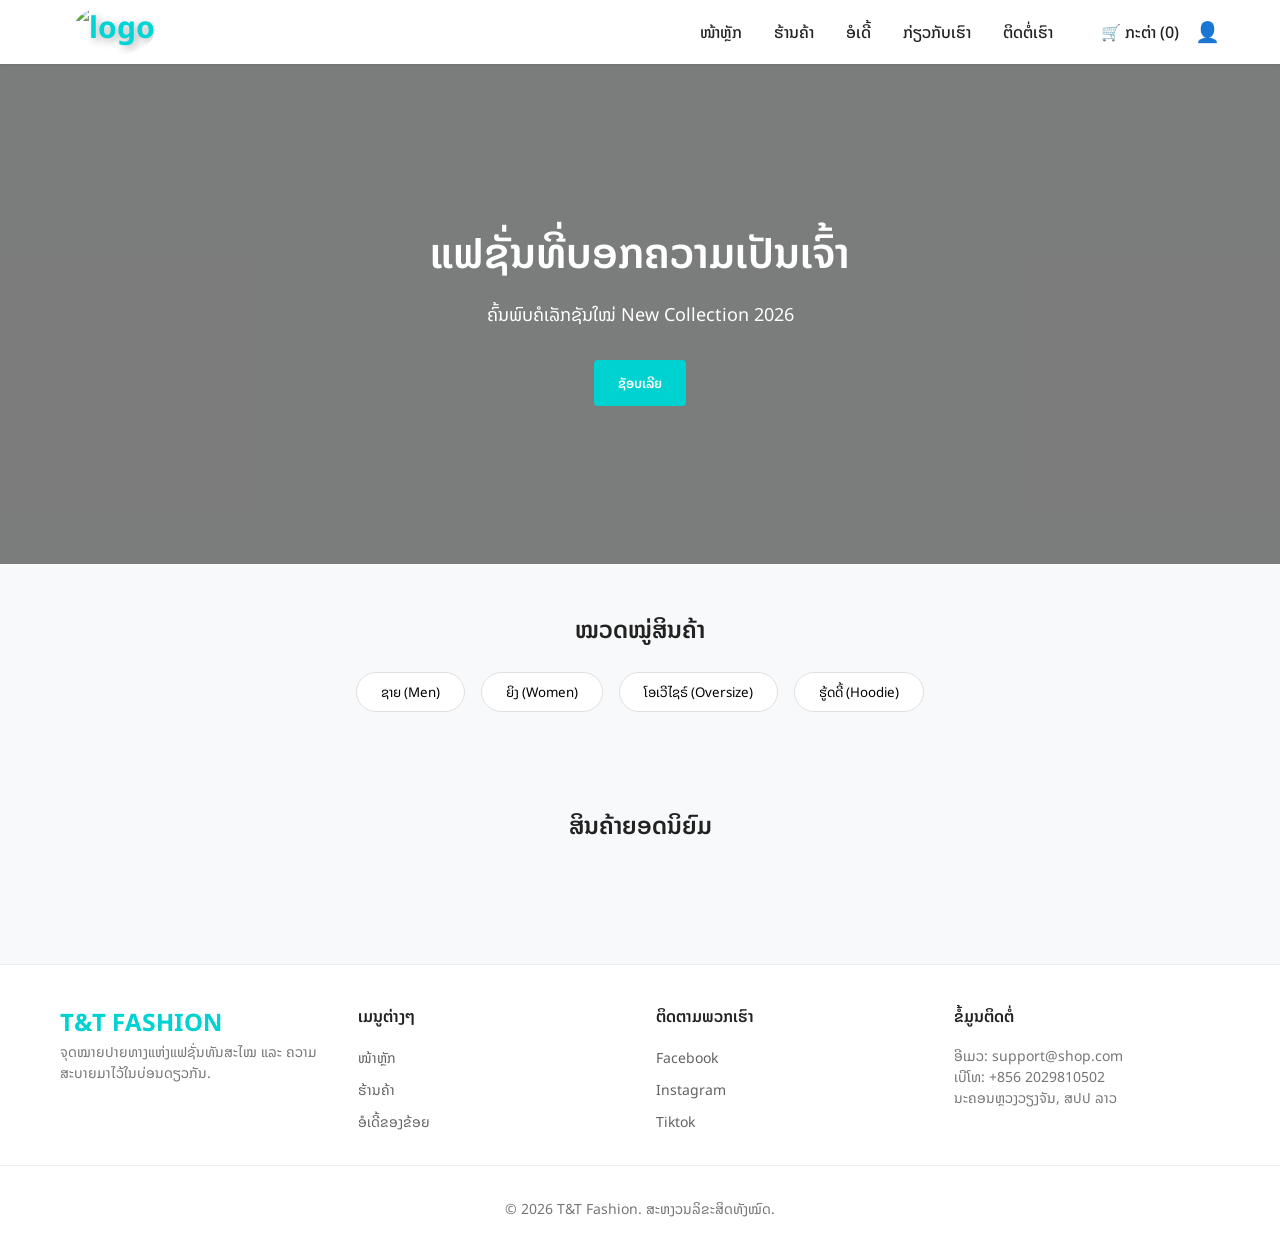
==== index.html @ 33236c0f "Add files via upload" ====
<!DOCTYPE html>
<html lang="lo">
<head>
    <meta charset="UTF-8">
    <meta name="viewport" content="width=device-width, initial-scale=1.0">
    <title>T&T Fashion</title>
    <link rel="preconnect" href="https://fonts.googleapis.com">
    <link rel="preconnect" href="https://fonts.gstatic.com" crossorigin>
    <link href="https://fonts.googleapis.com/css2?family=Noto+Sans+Lao:wght@300;400;500;600;700&family=Poppins:wght@400;500;600;700&display=swap" rel="stylesheet">
    <link rel="stylesheet" href="style.css">
</head>
<body>
    <header class="main-header">
        <div class="container header-container">
            <div class="logo-area" onclick="navigate('home')">
                <div class="logo">
                    <img src="https://i.postimg.cc/hPRXjRy1/logo2.png" alt="logo">
                </div>
            </div>
            <button class="menu-toggle" onclick="toggleMobileMenu()">☰</button>
            <nav class="nav-links">
                <a href="#" onclick="navigate('home')">ໜ້າຫຼັກ</a>
                <a href="#" onclick="navigate('shop')">ຮ້ານຄ້າ</a>
                <a href="#" onclick="navigate('my-orders')">ອໍເດີ້</a>
                <a href="#" onclick="navigate('about')">ກ່ຽວກັບເຮົາ</a>
                <a href="https://wa.me/message/7QLUAS7U6RDPG1">ຕິດຕໍ່ເຮົາ</a>
            </nav>
            <div class="header-actions">
                <span class="cart-btn" onclick="navigate('cart')">
                    🛒 ກະຕ່າ (<span id="cart-icon-count">0</span>)
                </span>
                <span class="user-avatar" id="display-user-header" onclick="navigate('my-orders')">👤</span>
            </div>
        </div>
    </header>

    <main id="home" class="page-section active">
        <section class="hero-banner">
            <div class="hero-overlay"></div>
            <div class="hero-content">
                <h2>ແຟຊັ່ນທີ່ບອກຄວາມເປັນເຈົ້າ</h2>
                <p>ຄົ້ນພົບຄໍເລັກຊັນໃໝ່ New Collection 2026</p>
                <button onclick="navigate('shop')" class="btn btn-primary">ຊັອບເລີຍ</button>
            </div>
        </section>

        <section class="container section-padding text-center">
            <h3 class="section-title">ໝວດໝູ່ສິນຄ້າ</h3>
            <div class="category-buttons">
                <button onclick="filterCategory('Men')" class="btn-category">ຊາຍ (Men)</button>
                <button onclick="filterCategory('Women')" class="btn-category">ຍິງ (Women)</button>
                <button onclick="filterCategory('Oversize')" class="btn-category">ໂອເວີໄຊຣ໌ (Oversize)</button>
                <button onclick="filterCategory('Hoodie')" class="btn-category">ຮູ້ດດີ້ (Hoodie)</button>
            </div>
        </section>

        <section class="container section-padding">
            <h3 class="section-title text-center">ສິນຄ້າຍອດນິຍົມ</h3>
            <div id="featured-products-grid" class="products-grid grid-4"></div>
        </section>
    </main>

    <main id="shop" class="page-section container section-padding">
        <h2 class="page-title">ລາຍການສິນຄ້າທັງໝົດ</h2>
        <div class="shop-layout">
            <aside class="shop-sidebar">
                <div class="filter-card">
                    <div class="filter-group">
                        <h4 class="filter-heading">ຄົ້ນຫາສິນຄ້າ</h4>
                        <input type="text" id="search-input" placeholder="ພິມຊື່ສິນຄ້າ..." class="form-input" oninput="applyFilters()">
                    </div>
                    <div class="filter-group">
                        <h4 class="filter-heading">ໝວດໝູ່</h4>
                        <div id="category-filters" class="checkbox-list">
                            <label><input type="checkbox" value="Men" onchange="applyFilters()"> ຊາຍ (Men)</label>
                            <label><input type="checkbox" value="Women" onchange="applyFilters()"> ຍິງ (Women)</label>
                            <label><input type="checkbox" value="Hoodie" onchange="applyFilters()"> ຮູ້ດດີ້ (Hoodie)</label>
                            <label><input type="checkbox" value="Oversize" onchange="applyFilters()"> ໂອເວີໄຊຣ໌ (Oversize)</label>
                        </div>
                    </div>
                </div>
            </aside>
            <div class="shop-content">
                <div id="shop-products-grid" class="products-grid grid-3"></div>
            </div>
        </div>
    </main>

    <main id="product" class="page-section container section-padding">
        <button onclick="navigate('shop')" class="back-link">← ກັບຄືນໜ້າຮ້ານຄ້າ</button>
        <div id="product-detail-container"></div>
    </main>

    <main id="cart" class="page-section container-narrow section-padding">
        <h2 class="page-title">ກະຕ່າສິນຄ້າຂອງທ່ານ</h2>
        <div class="cart-card">
            <div class="cart-headers">
                <div class="header-prod">ສິນຄ້າ</div>
                <div class="header-qty">ຈຳນວນ</div>
                <div class="header-price">ລາຄາ</div>
            </div>
            <div id="cart-items-container"></div>
            <div class="cart-summary">
                <div class="summary-line">
                    <span class="summary-label">ລວມທັງໝົດ:</span>
                    <span class="summary-value">₭<span id="cart-total-price">0</span></span>
                </div>
                <button onclick="goToCheckout()" class="btn btn-dark btn-checkout">ໄປໜ້າຊຳລະເງິນ</button>
            </div>
        </div>
    </main>

    <main id="checkout" class="page-section container-narrow section-padding">
        <h2 class="page-title text-center">ກວດສອບ ແລະ ຊຳລະເງິນ</h2>
        <div class="checkout-layout">
            <div class="checkout-form-card">
                <form id="checkout-form" onsubmit="submitOrder(event)">
                    <h3 class="card-subtitle">ຂໍ້ມູນການຈັດສົ່ງ</h3>
                    <div class="form-group">
                        <label class="form-label">ຊື່ ແລະ ນາມສະກຸນ</label>
                        <input type="text" id="checkout-name" placeholder="ກະລຸນາປ້ອນຊື່ຂອງທ່ານ" required class="form-input">
                    </div>
                    <div class="form-group">
                        <label class="form-label">ເບີໂທລະສັບ</label>
                        <input type="tel" id="checkout-phone" placeholder="ກະລຸນາປ້ອນເບີໂທ (ໃຊ້ເຂົ້າສູ່ລະບົບ)" required class="form-input">
                    </div>
                    <div class="form-group">
                        <label class="form-label">ທີ່ຢູ່ຈັດສົ່ງສິນຄ້າ</label>
                        <textarea id="checkout-address" rows="3" placeholder="ບ້ານ, ເມືອງ, ແຂວງ ແລະ ລາຍລະອຽດທີ່ຢູ່..." required class="form-input"></textarea>
                    </div>
                </form>
            </div>
            <div class="checkout-payment-card">
                <h3 class="card-subtitle text-center">การຊຳລະເງິນ</h3>
                <p class="payment-total text-center">ຍອດຊຳລະທັງໝົດ: <strong id="checkout-total-display">₭<span id="checkout-total-price-summary">0</span></strong></p>
                <div class="qr-code-box">
                    <img id="qr-image" src="https://i.postimg.cc/V6S18g32/my-qrcode.jpg" alt="Payment QR" class="qr-img">
                    <span class="qr-subtext">ສະແກນ QR Code ເພື່ອໂອນເງິນ</span>
                </div>
                <div class="form-group">
                    <label class="form-label text-center block">ອັບໂຫຼດສະລິບຫຼັກຖານ</label>
                    <input type="file" id="slip-upload" accept="image/*" required class="form-file-input">
                </div>
                <button type="submit" id="btn-submit-order" form="checkout-form" class="btn btn-primary btn-full">ຢືນຢັນການສັ່ງຊື້</button>
            </div>
        </div>
    </main>

    <main id="my-orders" class="page-section container-narrow section-padding">
        <h2 class="page-title text-center">📦 ອໍເດີ້ຂອງຂ້ອຍ (MY ORDERS)</h2>
        
        <div id="login-section" class="filter-card text-center" style="max-width: 400px; margin: 0 auto;">
            <h3>ເຂົ້າສູ່ລະບົບເພື່ອເບິ່ງອໍເດີ້</h3>
            <p style="font-size: 13px; color: #757575; margin-top: 5px;">ປ້ອນເບີໂທລະສັບດຽວກັນກັບຕອນສັ່ງຊື້ສິນຄ້າ</p>
            <input type="tel" id="login-phone" placeholder="ປ້ອນເບີໂທລະສັບ..." class="form-input" style="margin: 15px 0; width: 100%;">
            <button onclick="loginCustomer()" class="btn btn-primary btn-full">ເຂົ້າສູ່ລະບົບ</button>
        </div>

        <div id="orders-content" style="display: none;">
            <div style="display: flex; justify-content: space-between; align-items: center; margin-bottom: 20px; background: #fff; padding: 15px; border-radius: 8px; box-shadow: 0 1px 3px rgba(0,0,0,0.05);">
                <p>ບັນຊີຜູ້ໃຊ້ (ເບີໂທ): <span id="display-user-phone" style="font-weight:bold; color:var(--primary-color);"></span></p>
                <button onclick="logoutCustomer()" class="btn btn-outline" style="padding: 5px 15px; font-size: 12px;">ອອກຈາກລະບົບ</button>
            </div>

            <div class="filter-card mb-4" style="margin-bottom: 20px;">
                <input type="text" id="search-my-order-input" placeholder="ຄົ້ນຫາອໍເດີ້ຂອງຂ້ອຍດ້ວຍ ລະຫັດອໍເດີ້..." class="form-input" style="width: 100%; border-radius: 4px;" oninput="renderMyOrdersList()">
            </div>
            <div id="my-orders-list-container" class="space-y-4"></div>
        </div>
    </main>

    <main id="order-detail" class="page-section container-narrow section-padding">
        <button onclick="navigate('my-orders')" class="back-link">← ກັບຄືນໜ້າອໍເດີ້ຂອງຂ້ອຍ</button>
        <h2 class="page-title text-center">🧾 ລາຍລະອຽດອໍເດີ້ (ORDER DETAIL)</h2>
        <div id="customer-order-detail-container" class="cart-card" style="max-width: 600px; margin: 0 auto;"></div>
    </main>

    <footer id="about" class="main-footer">
        <div class="container footer-grid">
            <div class="footer-col">
                <h1 class="logo-text">T&T FASHION</h1>
                <p class="footer-about">ຈຸດໝາຍປາຍທາງແຫ່ງແຟຊັ່ນທັນສະໄໝ ແລະ ຄວາມສະບາຍມາໄວ້ໃນບ່ອນດຽວກັນ.</p>
            </div>
            <div class="footer-col">
                <h4>ເມນູຕ່າງໆ</h4>
                <ul class="footer-links-list">
                    <li><a href="#" onclick="navigate('home')">ໜ້າຫຼັກ</a></li>
                    <li><a href="#" onclick="navigate('shop')">ຮ້ານຄ້າ</a></li>
                    <li><a href="#" onclick="navigate('my-orders')">ອໍເດີ້ຂອງຂ້ອຍ</a></li>
                </ul>
            </div>
            <div class="footer-col">
                <h4>ຕິດຕາມພວກເຮົາ</h4>
                <ul class="footer-links-list">
                    <li><a href="https://www.facebook.com/share/1D7z612ayU/?mibextid=wwXIfr">Facebook</a></li>
                    <li><a href="https://www.instagram.com/tony.ppz?igsh=cjBveWJicjNpbmhm&utm_source=qr">Instagram</a></li>
                    <li><a href="https://www.tiktok.com/@tony_ppz?_r=1&_t=ZS-977wdGXuDJt">Tiktok</a></li>
                </ul>
            </div>
            <div class="footer-col">
                <h4>ຂໍ້ມູນຕິດຕໍ່</h4>
                <p class="footer-contact-info">ອີເມວ: support@shop.com<br>ເບີໂທ: +856 2029810502<br>ນະຄອນຫຼວງວຽງຈັນ, ສປປ ລາວ</p>
            </div>
        </div>
        <div class="footer-bottom text-center">
            &copy; 2026 T&T Fashion. ສະຫງວນລິຂະສິດທັງໝົດ.
        </div>
    </footer>

    <script src="https://www.gstatic.com/firebasejs/10.7.1/firebase-app-compat.js"></script>
    <script src="https://www.gstatic.com/firebasejs/10.7.1/firebase-firestore-compat.js"></script>
   <script src="app.js"></script>
</body>
</html>
---- style.css ----
/* Global Styles & Variables */
:root {
    --primary-color: #00D1D1;
    --secondary-color: #ffffff;
    --text-color: #222222;
    --bg-color: #f8f9fa;
    --gray-light: #eceff1;
    --gray-text: #757575;
    --font-heading: 'Poppins', 'Noto Sans Lao', sans-serif;
    --font-sans: 'Noto Sans Lao', 'Inter', sans-serif;
}

* {
    box-sizing: border-box;
    margin: 0;
    padding: 0;
}

body {
    font-family: var(--font-sans);
    color: var(--text-color);
    background-color: var(--bg-color);
    -webkit-font-smoothing: antialiased;
    line-height: 1.5;
}

.logo {
    width: auto;
    height: 80px;
    padding: 13px;
    font-size: 30px;
    font-weight: bold;
    color: #00d4d4;
    text-shadow: 3px 3px 8px rgba(0, 0, 0, 0.3);
    display: flex;
    cursor: pointer;
    border-radius: 50%;
}

.logo img {
    width: auto;
    height: 50px;
    border-radius: 50%;
    transition: transform 0.1s ease-in-out;
    filter: drop-shadow(0. 4px 10px rgba(0, 0, 0, 0.3));
}

.logo:active {
    transform: scale(0.30);
    filter: brightness(0.3);
}

h2, h3, h4, h5, h6 {
    font-family: var(--font-heading);
    font-weight: 600;
}

.container {
    max-width: 1200px;
    margin: 0 auto;
    padding: 0 20px;
}

.container-narrow {
    max-width: 900px;
    margin: 0 auto;
    padding: 0 20px;
}

.text-center { text-align: center; }
.block { display: block; }

/* Layout Page Display Management */
.page-section {
    display: none;
}
.page-section.active {
    display: block;
}

/* Button Component Styles */
.btn {
    display: inline-block;
    padding: 12px 24px;
    border-radius: 4px;
    font-weight: 600;
    cursor: pointer;
    transition: all 0.2s ease;
    border: none;
    text-align: center;
    font-family: var(--font-sans);
}

.btn-primary {
    background-color: var(--primary-color);
    color: var(--secondary-color);
}
.btn-primary:hover {
    background-color: #00b4b4;
}

.btn-dark {
    background-color: var(--text-color);
    color: var(--secondary-color);
}
.btn-dark:hover {
    background-color: #424242;
}

.btn-outline {
    background-color: transparent;
    border: 2px solid var(--primary-color);
    color: var(--primary-color);
}
.btn-outline:hover {
    background-color: var(--primary-color);
    color: var(--secondary-color);
}

.btn-full {
    width: 100%;
}

/* Header Styles */
.main-header {
    background-color: var(--secondary-color);
    box-shadow: 0 1px 3px rgba(0,0,0,0.1);
    position: sticky;
    top: 0;
    z-index: 100;
}

.header-container {
    display: flex;
    align-items: center;
    height: 64px;
}

.logo-area {
    flex: 1; /* Pushes menu tabs to the far right */
    cursor: pointer;
}

.logo-text {
    font-size: 24px;
    color: var(--primary-color);
    font-weight: 700;
}

.nav-links {
    display: flex;
    gap: 32px;
    margin-right: 48px; /* Safe space before cart icon element */
}

.nav-links a {
    text-decoration: none;
    color: var(--text-color);
    font-weight: 500;
    transition: color 0.2s;
}

.nav-links a:hover {
    color: var(--primary-color);
}

.header-actions {
    display: flex;
    align-items: center;
    gap: 16px;
    cursor: pointer;
}

.cart-btn {
    font-weight: 500;
}
.cart-btn:hover {
    color: var(--primary-color);
}

.user-avatar {
    font-size: 20px;
}

/* Home Section Layouts */
.hero-banner {
    position: relative;
    height: 500px;
    background-image: url('https://images.unsplash.com/photo-1441984904996-e0b6ba687e04?auto=format&fit=crop&w=1600&q=80');
    background-size: cover;
    background-position: center;
    display: flex;
    align-items: center;
    justify-content: center;
    color: var(--secondary-color);
}

.hero-overlay {
    position: absolute;
    top: 0;
    left: 0;
    right: 0;
    bottom: 0;
    background-color: rgba(0, 0, 0, 0.5);
}

.hero-content {
    position: relative;
    z-index: 1;
    text-align: center;
}

.hero-content h2 {
    font-size: 42px;
    margin-bottom: 16px;
}

.hero-content p {
    font-size: 18px;
    margin-bottom: 32px;
}

.section-padding {
    padding: 48px 0;
}

.section-title {
    font-size: 24px;
    margin-bottom: 24px;
}

.category-buttons {
    display: flex;
    justify-content: center;
    gap: 16px;
    flex-wrap: wrap;
}

.btn-category {
    background-color: var(--secondary-color);
    border: 1px solid #e0e0e0;
    padding: 8px 24px;
    border-radius: 24px;
    cursor: pointer;
    font-family: var(--font-sans);
    transition: all 0.2s;
}

.btn-category:hover {
    border-color: var(--primary-color);
    color: var(--primary-color);
}

/* Products Grid Setup */
.products-grid {
    display: grid;
    gap: 24px;
}

.grid-4 {
    grid-template-columns: repeat(4, 1fr);
}

@media (max-width: 992px) {
    .grid-4 { grid-template-columns: repeat(2, 1fr); }
}
/* --- ส่วนปุ่มเปิดเมนูในหน้าจอคอมพิวเตอร์ให้ซ่อนไว้ --- */
.menu-toggle {
    display: none;
    background: none;
    border: none;
    font-size: 26px;
    color: var(--primary-color);
    cursor: pointer;
    padding: 5px 10px;
}

/* --- จัดการหน้าจอมือถือ (Responsive Mobile) --- */
@media (max-width: 576px) {
    .grid-4 { 
        grid-template-columns: 1fr; 
    }
    
    .header-container {
        position: relative;
        justify-content: space-between;
    }

    /* แสดงปุ่มสามขีดในมือถือ */
    .menu-toggle { 
        display: block; 
    }

    /* ปรับแต่งเมนูของมือถือให้แสดงผลสไลด์ลงมา */
    .nav-links {
        display: none; /* ซ่อนไว้ก่อนเริ่มต้น */
        flex-direction: column;
        position: absolute;
        top: 80px; /* ระยะให้อยู่ใต้ header พอดี */
        left: 0;
        width: 100%;
        background-color: var(--secondary-color);
        padding: 20px;
        box-shadow: 0 4px 10px rgba(0,0,0,0.1);
        gap: 15px;
        text-align: center;
        z-index: 999;
    }

    /* เมื่อกดปุ่ม แถบเมนูจะแสดงผลทันที */
    .nav-links.active {
        display: flex;
    }
}

.grid-3 {
    grid-template-columns: repeat(3, 1fr);
}
@media (max-width: 768px) {
    .grid-3 { grid-template-columns: 1fr; }
}

/* Product Card Design */
.product-card {
    background-color: var(--secondary-color);
    padding: 16px;
    border-radius: 8px;
    box-shadow: 0 1px 2px rgba(0,0,0,0.05);
    transition: transform 0.2s, box-shadow 0.2s;
}

.product-card:hover {
    transform: translateY(-2px);
    box-shadow: 0 4px 12px rgba(0,0,0,0.08);
}

.product-card img {
    width: 100%;
    height: 240px;
    object-fit: cover;
    border-radius: 4px;
    cursor: pointer;
}

.product-card h4 {
    margin-top: 16px;
    font-size: 16px;
}

.product-card .prod-meta {
    font-size: 14px;
    color: var(--gray-text);
    margin-top: 4px;
}

.product-card-footer {
    display: flex;
    justify-content: space-between;
    align-items: center;
    margin-top: 16px;
}

.product-price {
    font-size: 18px;
    font-weight: 700;
    color: var(--primary-color);
}

.product-card .btn-add {
    background-color: var(--text-color);
    color: var(--secondary-color);
    padding: 6px 12px;
    font-size: 13px;
    border: none;
    border-radius: 4px;
    cursor: pointer;
    font-family: var(--font-sans);
}
/* คลาสเสริมสำหรับการจัดการหน้า Order บอร์ดจำลอง */
.space-y-4 > * + * {
    margin-top: 1rem;
}
.mb-4 {
    margin-bottom: 1rem;
}
.text-transform-uppercase {
    text-transform: uppercase;
}
input:disabled, button:disabled {
    opacity: 0.5;
    cursor: not-allowed;
}

/* Promo Banner */
.promo-banner {
    background-color: var(--primary-color);
    color: var(--secondary-color);
    padding: 32px;
    border-radius: 12px;
    text-align: center;
}

.promo-banner h2 {
    font-size: 28px;
    margin-bottom: 8px;
}

/* About Brand Section Layout */
.about-grid {
    display: grid;
    grid-template-columns: 1fr 1fr;
    gap: 32px;
    align-items: center;
}
@media (max-width: 768px) {
    .about-grid { grid-template-columns: 1fr; }
}

.about-img {
    width: 100%;
    height: 320px;
    object-fit: cover;
    border-radius: 8px;
}

.about-title {
    font-size: 26px;
    color: var(--primary-color);
    margin-bottom: 16px;
}

.about-desc {
    color: var(--gray-text);
    line-height: 1.6;
    margin-bottom: 24px;
}

/* Newsletter Section */
.newsletter-section {
    background-color: var(--secondary-color);
    padding: 48px 0;
    border-top: 1px solid var(--gray-light);
    border-bottom: 1px solid var(--gray-light);
}

.newsletter-container {
    max-width: 500px;
    margin: 0 auto;
    text-align: center;
    padding: 0 20px;
}

.newsletter-container h3 {
    margin-bottom: 16px;
}

.newsletter-form {
    display: flex;
}

.form-input {
    flex: 1;
    border: 1px solid #ccc;
    border-radius: 4px 0 0 4px;
    padding: 10px 16px;
    font-size: 14px;
    font-family: var(--font-sans);
}
.form-input:focus {
    outline: none;
    border-color: var(--primary-color);
}

.newsletter-form .btn {
    border-radius: 0 4px 4px 0;
}

/* Shop Layout Styles */
.page-title {
    font-size: 28px;
    margin-bottom: 32px;
}

.shop-layout {
    display: flex;
    gap: 32px;
}
@media (max-width: 768px) {
    .shop-layout { flex-direction: column; }
    .shop-sidebar { width: 100% !important; }
}

.shop-sidebar {
    width: 25%;
}

.shop-content {
    width: 75%;
}
@media (max-width: 768px) {
    .shop-content { width: 100%; }
}

.filter-card {
    background-color: var(--secondary-color);
    padding: 24px;
    border-radius: 8px;
    box-shadow: 0 1px 2px rgba(0,0,0,0.05);
}

.filter-group {
    margin-bottom: 24px;
}

.filter-heading {
    font-size: 16px;
    margin-bottom: 12px;
}

.filter-card .form-input {
    width: 100%;
    border-radius: 4px;
}

.checkbox-list {
    display: flex;
    flex-direction: column;
    gap: 8px;
}

.checkbox-list label {
    display: flex;
    align-items: center;
    cursor: pointer;
    font-size: 15px;
}

.checkbox-list input {
    margin-right: 8px;
    width: 16px;
    height: 16px;
    accent-color: var(--primary-color);
}

.price-slider {
    width: 100%;
    accent-color: var(--primary-color);
}

.price-range-labels {
    display: flex;
    justify-content: space-between;
    font-size: 13px;
    color: var(--gray-text);
    margin-top: 8px;
}

/* Product Detail Page Styles */
.back-link {
    background: none;
    border: none;
    color: var(--gray-text);
    cursor: pointer;
    font-size: 15px;
    margin-bottom: 24px;
    font-family: var(--font-sans);
}
.back-link:hover {
    color: var(--primary-color);
}

.detail-card {
    background-color: var(--secondary-color);
    border-radius: 8px;
    box-shadow: 0 1px 2px rgba(0,0,0,0.05);
    overflow: hidden;
    display: flex;
}
@media (max-width: 768px) {
    .detail-card { flex-direction: column; }
    .detail-img-side, .detail-info-side { width: 100% !important; }
}

.detail-img-side {
    width: 50%;
}
.detail-main-img {
    width: 100%;
    height: 100%;
    max-height: 500px;
    object-fit: cover;
}

.detail-info-side {
    width: 50%;
    padding: 48px;
    display: flex;
    flex-direction: column;
    justify-content: center;
}

.detail-title {
    font-size: 28px;
    margin-bottom: 8px;
}

.detail-price {
    font-size: 24px;
    font-weight: 700;
    color: var(--primary-color);
    margin-bottom: 24px;
}

.detail-desc {
    color: var(--gray-text);
    line-height: 1.6;
    margin-bottom: 32px;
}

.qty-selector {
    display: flex;
    align-items: center;
    gap: 16px;
    margin-bottom: 24px;
}

.input-qty {
    width: 64px;
    border: 1px solid #ccc;
    border-radius: 4px;
    padding: 6px;
    text-align: center;
}

/* Cart Page Styles */
.cart-card {
    background-color: var(--secondary-color);
    border-radius: 8px;
    padding: 24px;
    box-shadow: 0 1px 2px rgba(0,0,0,0.05);
}

.cart-headers {
    display: flex;
    border-bottom: 1px solid var(--gray-light);
    padding-bottom: 12px;
    margin-bottom: 16px;
    font-weight: 700;
    color: var(--gray-text);
}
@media (max-width: 576px) {
    .cart-headers { display: none; }
}

.header-prod { flex: 2; }
.header-qty { width: 100px; text-align: center; }
.header-price { width: 100px; text-align: right; }

.cart-item {
    display: flex;
    align-items: center;
    border-bottom: 1px solid var(--gray-light);
    padding: 16px 0;
}
@media (max-width: 576px) {
    .cart-item { flex-direction: column; text-align: center; gap: 12px; }
    .item-prod-side { flex-direction: column; }
}

.item-prod-side {
    flex: 2;
    display: flex;
    align-items: center;
    gap: 16px;
}

.cart-item-img {
    width: 80px;
    height: 80px;
    object-fit: cover;
    border-radius: 4px;
}

.cart-item-info h4 {
    font-size: 16px;
}
.cart-item-info p {
    font-size: 13px;
    color: var(--gray-text);
    margin-top: 4px;
}

.item-qty-side {
    width: 100px;
    text-align: center;
}

.item-price-side {
    width: 100px;
    text-align: right;
    font-weight: 700;
}

.cart-summary {
    display: flex;
    flex-direction: column;
    align-items: flex-end;
    margin-top: 32px;
}

.summary-line {
    width: 300px;
    display: flex;
    justify-content: space-between;
    margin-bottom: 16px;
}

.summary-value {
    font-weight: 700;
    font-size: 20px;
    color: var(--primary-color);
}

.btn-checkout {
    width: 300px;
}

/* Checkout Layout Styles */
.checkout-layout {
    display: flex;
    gap: 32px;
}
@media (max-width: 768px) {
    .checkout-layout { flex-direction: column; }
    .checkout-form-card, .checkout-payment-card { width: 100% !important; }
}

.checkout-form-card, .checkout-payment-card {
    width: 50%;
    background-color: var(--secondary-color);
    padding: 24px;
    border-radius: 8px;
    box-shadow: 0 1px 2px rgba(0,0,0,0.05);
}

.checkout-payment-card {
    display: flex;
    flex-direction: column;
    align-items: center;
}

.card-subtitle {
    font-size: 18px;
    margin-bottom: 24px;
    border-bottom: 1px solid var(--gray-light);
    padding-bottom: 8px;
    width: 100%;
}

.form-group {
    margin-bottom: 16px;
    width: 100%;
}

.form-label {
    display: block;
    font-size: 14px;
    font-weight: 500;
    margin-bottom: 6px;
}

.checkout-form-card .form-input {
    width: 100%;
    border-radius: 4px;
}

.payment-total strong {
    color: var(--primary-color);
    font-size: 24px;
}

.qr-code-box {
    width: 192px;
    height: 192px;
    background-color: #fafafa;
    border: 2px dashed #ccc;
    border-radius: 8px;
    display: flex;
    flex-direction: column;
    align-items: center;
    justify-content: center;
    padding: 8px;
    margin-bottom: 24px;
}

.qr-img {
    width: 144px;
    height: 144px;
    margin-bottom: 4px;
}

.qr-subtext {
    font-size: 12px;
    color: var(--gray-text);
}

.form-file-input {
    width: 100%;
    border: 1px solid #ccc;
    border-radius: 4px;
    padding: 8px;
}

/* Footer Section Styles */
.main-footer {
    background-color: var(--secondary-color);
    margin-top: 48px;
    padding: 40px 0 20px 0;
    border-top: 1px solid var(--gray-light);
}

.footer-grid {
    display: grid;
    grid-template-columns: repeat(4, 1fr);
    gap: 32px;
}
@media (max-width: 768px) {
    .footer-grid { grid-template-columns: repeat(2, 1fr); }
}
@media (max-width: 480px) {
    .footer-grid { grid-template-columns: 1fr; }
}

.footer-col h4 {
    margin-bottom: 16px;
}

.footer-about, .footer-contact-info {
    font-size: 14px;
    color: var(--gray-text);
}

.footer-links-list {
    list-style: none;
    display: flex;
    flex-direction: column;
    gap: 8px;
}

.footer-links-list a {
    text-decoration: none;
    color: #616161;
    font-size: 14px;
}
.footer-links-list a:hover {
    color: var(--primary-color);
}

.footer-bottom {
    margin-top: 32px;
    padding-top: 32px;
    border-top: 1px solid var(--gray-light);
    font-size: 14px;
    color: var(--gray-text);
}
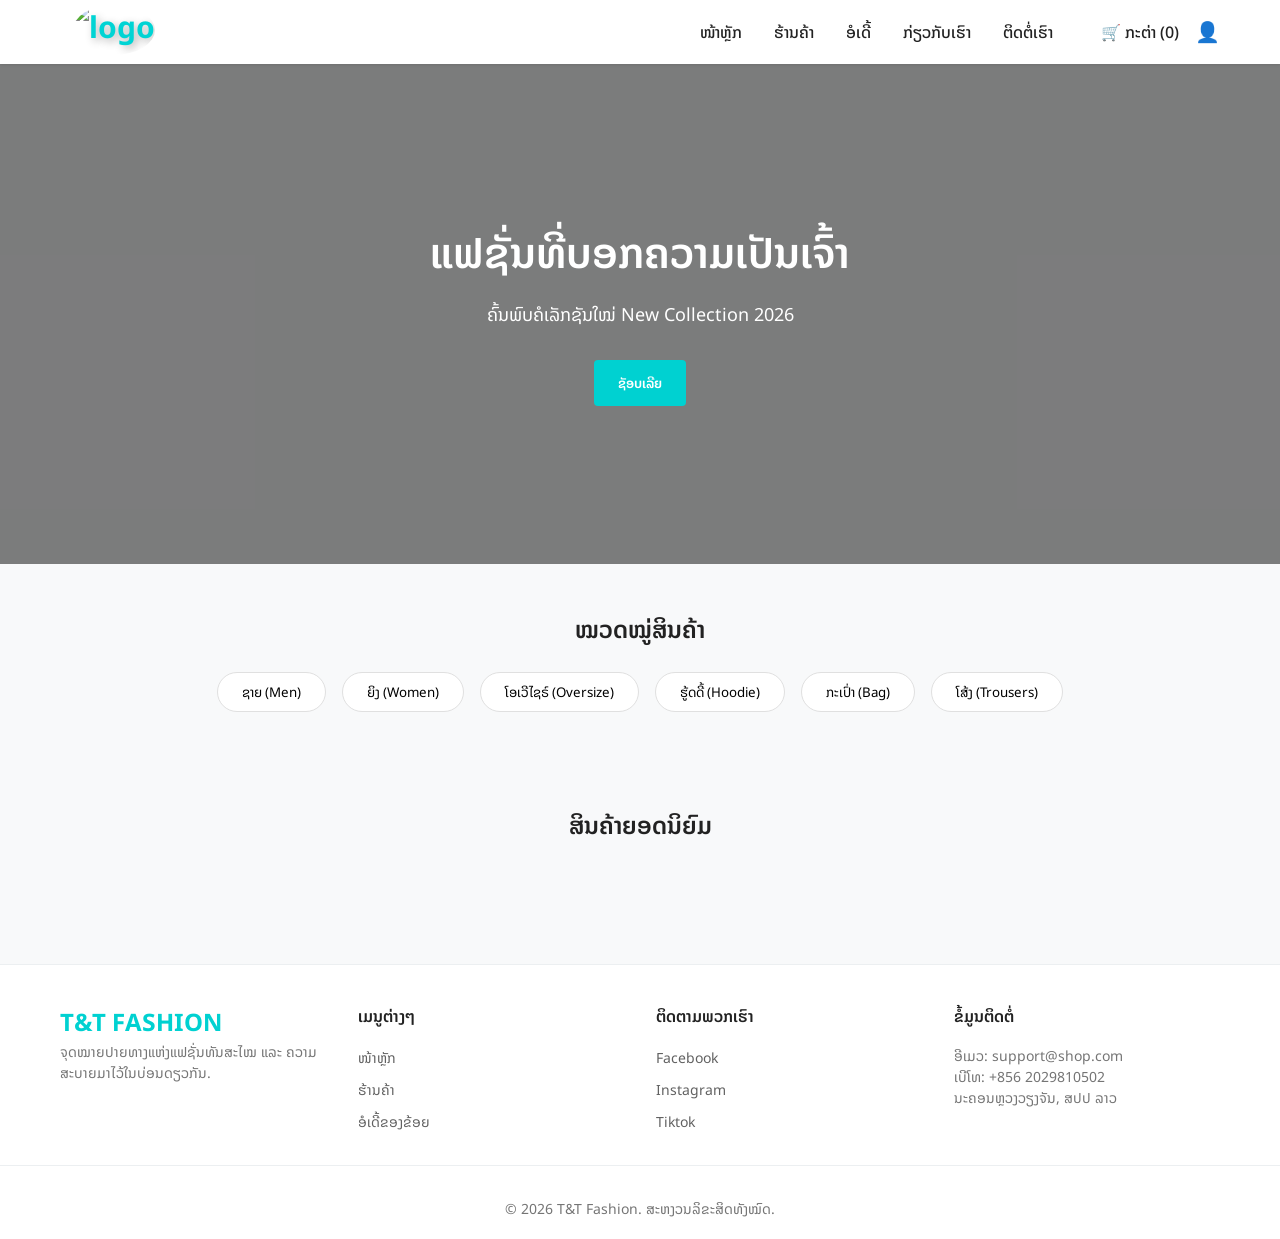
==== commit 159962f0: "Update index.html" ====
--- a/index.html
+++ b/index.html
@@ -18,7 +18,7 @@
                 </div>
             </div>
             <button class="menu-toggle" onclick="toggleMobileMenu()">☰</button>
-            <nav class="nav-links">
+            <nav class="nav-links" id="navLink">
                 <a href="#" onclick="navigate('home')">ໜ້າຫຼັກ</a>
                 <a href="#" onclick="navigate('shop')">ຮ້ານຄ້າ</a>
                 <a href="#" onclick="navigate('my-orders')">ອໍເດີ້</a>
@@ -51,6 +51,8 @@
                 <button onclick="filterCategory('Women')" class="btn-category">ຍິງ (Women)</button>
                 <button onclick="filterCategory('Oversize')" class="btn-category">ໂອເວີໄຊຣ໌ (Oversize)</button>
                 <button onclick="filterCategory('Hoodie')" class="btn-category">ຮູ້ດດີ້ (Hoodie)</button>
+                <button onclick="filterCategory('Hoodie')" class="btn-category">ກະເປົ່າ (Bag)</button>
+                <button onclick="filterCategory('Hoodie')" class="btn-category">ໂສ້ງ (Trousers)</button>
             </div>
         </section>
 
@@ -125,8 +127,8 @@
                         <input type="tel" id="checkout-phone" placeholder="ກະລຸນາປ້ອນເບີໂທ (ໃຊ້ເຂົ້າສູ່ລະບົບ)" required class="form-input">
                     </div>
                     <div class="form-group">
-                        <label class="form-label">ທີ່ຢູ່ຈັດສົ່ງສິນຄ້າ</label>
-                        <textarea id="checkout-address" rows="3" placeholder="ບ້ານ, ເມືອງ, ແຂວງ ແລະ ລາຍລະອຽດທີ່ຢູ່..." required class="form-input"></textarea>
+                        <label class="form-label">ທີ່ຢູ່ຈັດສົ່ງແລະລາຍລະອຽດສິນຄ້າ</label>
+                        <textarea id="checkout-address" rows="3" placeholder="ບໍລິສັດຂົນສົ່ງ, ສາຂາ, ເມືອງ, ແຂວງ ແລະ ລາຍລະອຽດສິນຄ້າ..." required class="form-input"></textarea>
                     </div>
                 </form>
             </div>
@@ -211,4 +213,4 @@
     <script src="https://www.gstatic.com/firebasejs/10.7.1/firebase-firestore-compat.js"></script>
    <script src="app.js"></script>
 </body>
-</html>+</html>
--- a/style.css
+++ b/style.css
@@ -275,41 +275,48 @@
     padding: 5px 10px;
 }
 
-/* --- จัดการหน้าจอมือถือ (Responsive Mobile) --- */
 @media (max-width: 576px) {
-    .grid-4 { 
-        grid-template-columns: 1fr; 
+    .menu-toggle {
+        display: block !important;
+        font-size: 28px;
+        color: var(--primary-color);
+        background: none; border: none;
+        cursor: pointer; z-index: 1000;
     }
-    
-    .header-container {
-        position: relative;
-        justify-content: space-between;
-    }
-
-    /* แสดงปุ่มสามขีดในมือถือ */
-    .menu-toggle { 
-        display: block; 
-    }
-
-    /* ปรับแต่งเมนูของมือถือให้แสดงผลสไลด์ลงมา */
+
     .nav-links {
-        display: none; /* ซ่อนไว้ก่อนเริ่มต้น */
+        display: flex !important;
         flex-direction: column;
-        position: absolute;
-        top: 80px; /* ระยะให้อยู่ใต้ header พอดี */
-        left: 0;
-        width: 100%;
-        background-color: var(--secondary-color);
-        padding: 20px;
-        box-shadow: 0 4px 10px rgba(0,0,0,0.1);
-        gap: 15px;
-        text-align: center;
+        position: fixed;
+        top: 80px; /* ใต้ header */
+        right: -100%; /* ซ่อนไว้ทางขวา */
+        width: 80%; /* ไม่เต็มจอ ดูทันสมัยกว่า */
+        height: 100vh;
+        background: rgba(255, 255, 255, 0.95);
+        backdrop-filter: blur(10px); /* เอฟເຟກຝ້າ (Glassmorphism) */
+        transition: right 0.4s cubic-bezier(0.4, 0, 0.2, 1);
+        padding-top: 40px;
+        box-shadow: -10px 0 30px rgba(0,0,0,0.1);
         z-index: 999;
     }
 
-    /* เมื่อกดปุ่ม แถบเมนูจะแสดงผลทันที */
     .nav-links.active {
-        display: flex;
+        right: 0; /* เลื่อนเข้ามา */
+    }
+
+    .nav-links a {
+        padding: 20px 30px;
+        font-size: 18px;
+        font-weight: 500;
+        color: var(--text-color);
+        text-decoration: none;
+        border-bottom: 1px solid #f0f0f0;
+        transition: all 0.3s;
+    }
+
+    .nav-links a:hover {
+        background-color: #f8f9fa;
+        color: var(--primary-color);
     }
 }
 
